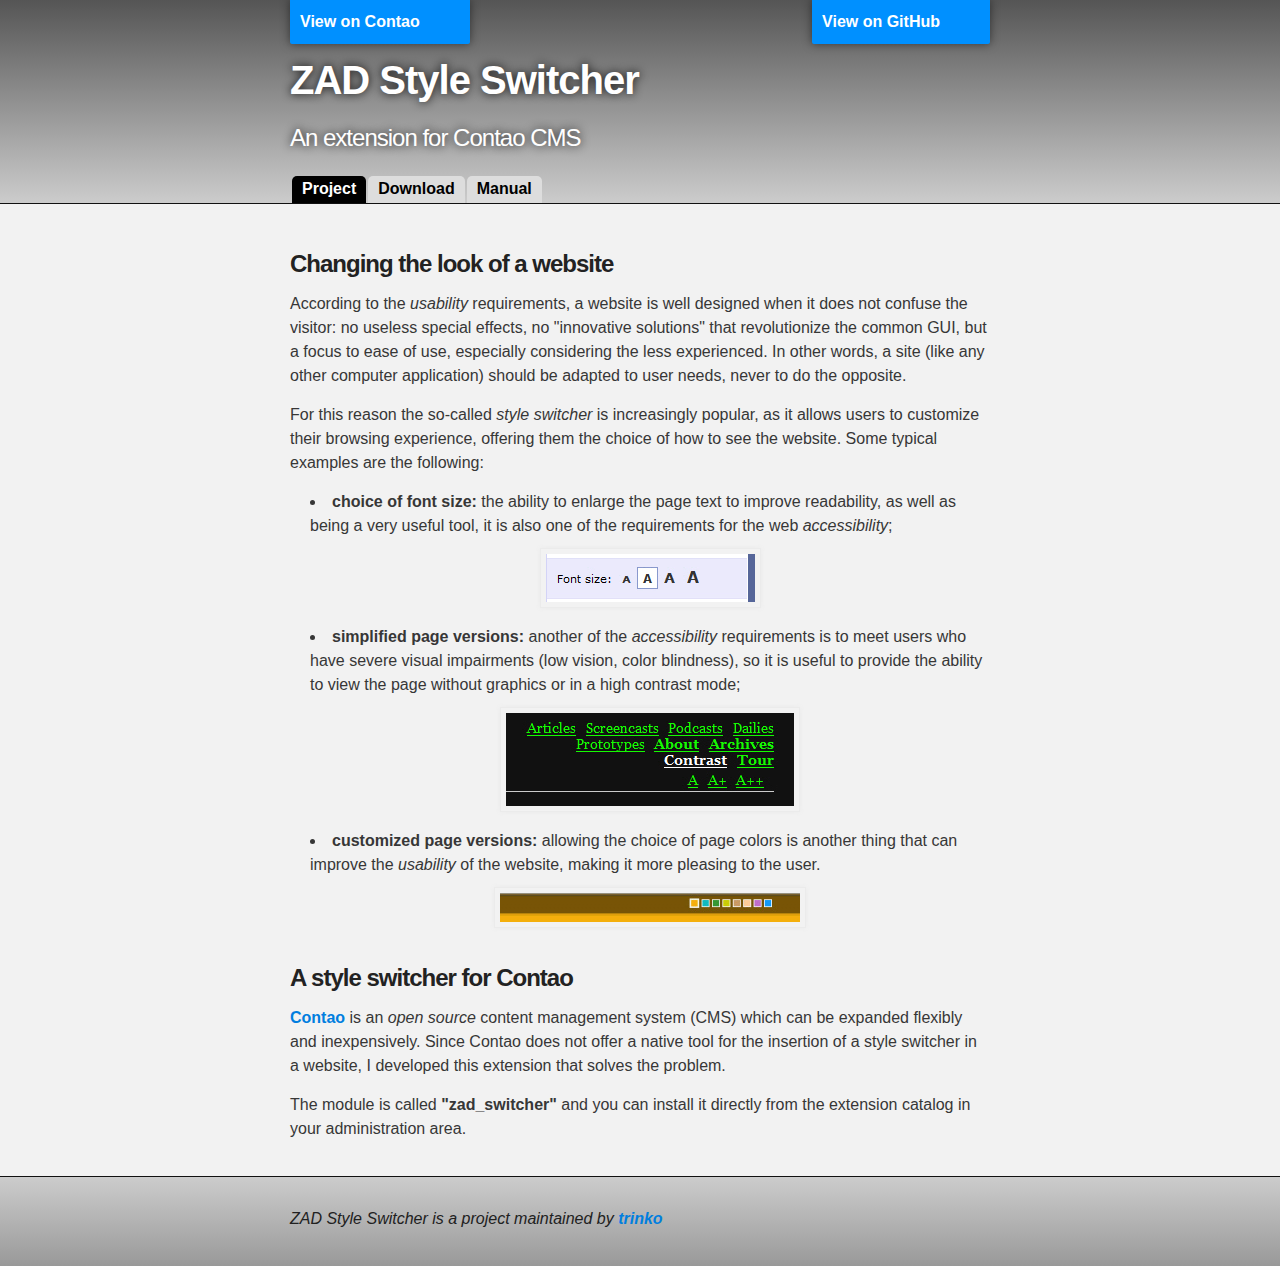
==== index.html @ 4e1314e6 "Project's homepage inserted" ====
<!DOCTYPE html PUBLIC "-//W3C//DTD XHTML 1.0 Strict//EN" "http://www.w3.org/TR/xhtml1/DTD/xhtml1-strict.dtd">
<html xmlns="http://www.w3.org/1999/xhtml" xml:lang="it" lang="it">
<head>
  <title>ZAD Style Switcher - Project's home page</title>
  <meta http-equiv="Content-Type" content="text/html; charset=utf-8" />
  <meta http-equiv="Content-Style-Type" content="text/css" />
  <meta http-equiv="Content-Script-Type" content="text/javascript" />
  <meta name="description" content="ZAD Style Switcher - An extension for Contao CMS" />
  <meta name="keywords" content="contao,cms,style switcher,css,accessibility" />
  <meta name="robots" content="index,follow" />
  <meta name="viewport" content="width=device-width,initial-scale=1.0" />
  <link rel="stylesheet" type="text/css" href="stylesheets/stylesheet.css" />
  <link rel="icon" href="images/favicon.ico" />
</head>
<body>

<!-- HEADER -->
<div id="header_wrap" class="outer">
  <div class="inner">
    <a id="forkme_banner" href="https://github.com/trinko/contao-zad_switcher" title="Go to GitHub repository">View on GitHub</a>
    <a id="contao_banner" href="https://contao.org/en/extension-list/view/zad_switcher.html" title="Go to Contao extension list">View on Contao</a>
    <h1 id="project_title">ZAD Style Switcher</h1>
    <h2 id="project_tagline">An extension for Contao CMS</h2>
    <div id="menu_nav">
      <ul>
        <li><a class="active" href="index.html" title="Project's home page">Project</a></li>
        <li><a href="download.html" title="Download and installation">Download</a></li>
        <li><a href="#" title="">Manual</a></li>
      </ul>
    </div>
  </div>
</div>

<!-- MAIN CONTENT -->
<div id="main_content_wrap" class="outer">
  <div id="main_content" class="inner">

    <h3>Changing the look of a website</h3>
    <p>According to the <em>usability</em> requirements, a website is well designed when it
    does not confuse the visitor: no useless special effects, no "innovative
    solutions" that revolutionize the common GUI, but a focus to ease of use,
    especially considering the less experienced. In other words, a site (like any
    other computer application) should be adapted to user needs, never to do the
    opposite.</p>
    <p>For this reason the so-called <em>style switcher</em> is increasingly popular,
    as it allows users to customize their browsing experience,
    offering them the choice of how to see the website. Some typical examples are
    the following:</p>
    <ul>
      <li><strong>choice of font size:</strong> the ability to enlarge the page
      text to improve readability, as well as being a very useful tool, it is also one of
      the requirements for the web <em>accessibility</em>;
        <div class="center"><img src="images/switcher-1.png" alt="Style switcher for font size choice" title="Style switcher for font size choice" /></div>
      </li>
      <li><strong>simplified page versions:</strong> another of the <em>accessibility</em> requirements
      is to meet users who have severe visual impairments (low vision,
      color blindness), so it is useful to provide the ability to view the page
      without graphics or in a high contrast mode;
        <div class="center"><img src="images/switcher-2.png" alt="Style switcher for high contrast version" title="Style switcher for high contrast version" /></div>
      </li>
      <li><strong>customized page versions:</strong> allowing
      the choice of page colors is another thing that can improve the
      <em>usability</em> of the website, making it more pleasing to the user.
        <div class="center"><img src="images/switcher-3.png" alt="Style switcher for color choice" title="Style switcher for color choice" /></div>
      </li>
    </ul>
    <h3>A style switcher for Contao</h3>
    <p><a href="http://www.contao.org/" title="Go to Contao website">Contao</a> is
    an <em>open source</em> content management system (CMS) which can be expanded flexibly and inexpensively.
    Since Contao does not offer a native tool for the insertion of a
    style switcher in a website, I developed this extension that
    solves the problem.</p>
    <p>The module is called <strong>"zad_switcher"</strong> and you can install it directly from the
    extension catalog in your administration area.</p>

  </div>
</div>

<!-- FOOTER  -->
<div id="footer_wrap" class="outer">
  <div id="footer_content" class="inner">
    <p class="copyright">ZAD Style Switcher is a project maintained by <a href="https://github.com/trinko" title="Go to trinko's page on GitHub">trinko</a></p>
  </div>
</div>

</body>
</html>
---- stylesheets/stylesheet.css ----
/**
 * Reset the margin and padding of the block elements
 */
html,body,div,h1,h2,h3,h4,h5,h6,p,blockquote,pre,code,ol,ul,li,dl,dt,dd,img,
table,th,td,form,fieldset,legend,input,textarea,label,caption,tbody,tfoot,thead,tr {
	margin:0;
	padding:0;
  border:0;
  font:inherit;
  vertical-align:baseline;
}

/**
 * Basic element formatting
 */
table {
	border-spacing:0;
	border-collapse:collapse;
}
caption,th,td {
	text-align:left;
	text-align:start;
	vertical-align:top;
}
abbr,acronym {
	font-variant:normal;
	border-bottom:1px dotted #666666;
	cursor:help;
}
blockquote,q {
	quotes:none;
}
ol, ul {
	list-style-type:none;
}
sup {
	vertical-align:text-top;
}
sub {
	vertical-align:text-bottom;
}
del {
	text-decoration:line-through;
}
ins {
	text-decoration:none;
}

/**
 * Theme styles
 */
body {
  box-sizing: border-box;
  color:#373737;
  background:#999999;
  font-size:100%;
  font-family:'Myriad Pro', Calibri, Helvetica, Arial, sans-serif;
  line-height:1.5;
  -webkit-font-smoothing:antialiased;
}
h1, h2, h3, h4, h5, h6 {
  margin:10px 0;
  font-weight:700;
  color:#222222;
  font-family:'Lucida Grande', Calibri, Helvetica, Arial, sans-serif;
  letter-spacing:-1px;
}
h1 {
  font-size: 250%;
}
h2 {
  padding-bottom:10px;
  font-size:200%;
  background:url('../images/bg_hr.png') repeat-x bottom;
}
h3 {
  font-size:150%;
}
h4 {
  font-size:120%;
}
h5 {
  font-size:110%;
}
h6 {
  font-size:100%;
}
p {
  margin:10px 0 15px 0;
}
a {
  text-decoration:none;
  color:#007edf;
  font-weight:bold;
  text-shadow:none;
  transition: color 0.5s ease;
  transition: text-shadow 0.5s ease;
  -webkit-transition: color 0.5s ease;
  -webkit-transition: text-shadow 0.5s ease;
  -moz-transition: color 0.5s ease;
  -moz-transition: text-shadow 0.5s ease;
  -o-transition: color 0.5s ease;
  -o-transition: text-shadow 0.5s ease;
  -ms-transition: color 0.5s ease;
  -ms-transition: text-shadow 0.5s ease;
}
#main_content a:hover {
  text-decoration:underline;
  color: #0069ba;
  text-shadow: #0090ff 0px 0px 2px;
}
#footer_content a:hover {
  text-decoration:underline;
  color: #43adff;
  text-shadow: #000099 0px 0px 2px;
}
em {
  font-style: italic;
}
strong {
  font-weight: bold;
}
img {
  position: relative;
  margin: 0 auto;
  padding: 5px;
  margin: 10px 0 10px 0;
  border: 1px solid #ebebeb;
  box-shadow: 0 0 5px #ebebeb;
  -webkit-box-shadow: 0 0 5px #ebebeb;
  -moz-box-shadow: 0 0 5px #ebebeb;
  -o-box-shadow: 0 0 5px #ebebeb;
  -ms-box-shadow: 0 0 5px #ebebeb;
}
pre, code {
  width: 100%;
  color: #222222;
  background-color: #ffffff;
  font-family: Monaco, "Bitstream Vera Sans Mono", "Lucida Console", Terminal, monospace;
  font-size: 90%;
  border-radius: 2px;
  -moz-border-radius: 2px;
  -webkit-border-radius: 2px;
}
pre {
  width: 100%;
  padding: 10px;
  box-shadow: 0 0 10px rgba(0,0,0,.1);
  overflow: auto;
}
code {
  padding: 3px;
  margin: 0 3px;
  box-shadow: 0 0 10px rgba(0,0,0,.1);
}
pre code {
  display: block;
  box-shadow: none;
}
blockquote {
  color: #666666;
  margin-bottom: 20px;
  padding: 0 0 0 20px;
  border-left: 3px solid #bbbbbb;
}
ul, ol, dl {
  margin-bottom: 15px
}
ul li {
  list-style: inside;
  padding-left: 20px;
}
ol li {
  list-style: decimal inside;
  padding-left: 20px;
}
dl dt {
  font-weight: bold;
}
dl dd {
  padding-left: 20px;
  font-style: italic;
}
dl p {
  padding-left: 20px;
  font-style: italic;
}
hr {
  height: 1px;
  margin-bottom: 5px;
  border: none;
  background: url('../images/bg_hr.png') repeat-x center;
}
table {
  border: 1px solid #373737;
  margin-bottom: 20px;
  text-align: left;
}
th {
  font-family: 'Lucida Grande', 'Helvetica Neue', Helvetica, Arial, sans-serif;
  padding: 10px;
  background: #373737;
  color: #ffffff;
}

td {
  padding: 10px;
  border: 1px solid #373737;
}
form {
  background: #f2f2f2;
  padding: 20px;
}
.center {
  margin-left: auto;
  margin-right: auto;
  text-align: center;
}

/**
 * Menu
 */
#menu_nav {
  position:relative;
  width:100%;
  overflow:hidden;
}
#menu_nav ul {
  list-style:none;
  margin:0;
  padding:0;
  position:relative;
  left:50%;
  text-align:center;
}
#menu_nav ul li {
  display:block;
  float:left;
  list-style:none;
  margin:0;
  padding:0;
  position:relative;
  right:50%;
}
#menu_nav ul li a {
  display:block;
  margin:0 0 0 2px;
  padding:3px 10px;
  background:#dddddd;
  color:#000000;
  text-decoration:none;
  line-height:1.3em;
  border-top-left-radius: 5px;
  border-top-right-radius: 5px;
}
#menu_nav ul li a:hover {
  text-decoration:underline;
  background:#0090ff;
  color:#ffffff;
}
#menu_nav ul li a.active,
#menu_nav ul li a.active:hover {
  color:#ffffff;
  background:#000000;
  text-decoration:none;
}

/**
 * Full size layout
 */
.outer {
  width: 100%;
}
.inner {
  position: relative;
  max-width: 700px;
  padding: 20px 10px;
  margin: 0 auto;
}
#forkme_banner {
  display: block;
  position: absolute;
  top:0;
  right: 10px;
  z-index: 10;
  padding: 10px 50px 10px 10px;
  color: #ffffff;
  background: url('../images/blacktocat.png') #0090ff no-repeat 95% 50%;
  font-weight: 700;
  box-shadow: 0 0 10px rgba(0,0,0,.5);
  border-bottom-left-radius: 2px;
  border-bottom-right-radius: 2px;
}
#contao_banner {
  display: block;
  position: absolute;
  top:0;
  left: 10px;
  z-index: 10;
  padding: 10px 50px 10px 10px;
  color: #ffffff;
  background: url('../images/contao.png') #0090ff no-repeat 95% 50%;
  font-weight: 700;
  box-shadow: 0 0 10px rgba(0,0,0,.5);
  border-bottom-left-radius: 2px;
  border-bottom-right-radius: 2px;
}
#contao_banner:hover, #forkme_banner:hover {
  text-decoration: underline;
  box-shadow: 0 0 20px rgba(255,255,255,1.0);
  background-color: #000000;
}
#header_wrap {
  background: #cccccc;
  /* Firefox 3.6+ */
  background-image: -moz-linear-gradient(top, #555555, #cccccc);
  /* Safari 4+, Chrome 1-9 */
  background-image: -webkit-gradient(linear, 0% 0%, 0% 100%, from(#555555), to(#cccccc));
  /* Safari 5.1+, Mobile Safari, Chrome 10+ */
  background-image: -webkit-linear-gradient(top, #555555, #cccccc);
  /* IE 10+ */
  background-image: -ms-linear-gradient(top, #555555, #cccccc);
  /* Opera 11.10+ */
  background-image: -o-linear-gradient(top, #555555, #cccccc);
}
#header_wrap .inner {
  padding: 50px 10px 0px 10px;
}
#project_title {
  margin: 0;
  color: #ffffff;
  font-size: 250%;
  font-weight: 700;
  text-shadow: #111111 0px 0px 10px;
}
#project_tagline {
  color: #ffffff;
  font-size: 150%;
  font-weight: 300;
  background: none;
  text-shadow: #111111 0px 0px 10px;
}
#main_content_wrap {
  background: #f2f2f2;
  border-top: 1px solid #111111;
  border-bottom: 1px solid #111111;
}
#main_content {
  padding-top: 2em;
}
#footer_wrap {
  background: #cccccc;
  /* Firefox 3.6+ */
  background-image: -moz-linear-gradient(top, #cccccc, #999999);
  /* Safari 4+, Chrome 1-9 */
  background-image: -webkit-gradient(linear, 0% 0%, 0% 100%, from(#cccccc), to(#999999));
  /* Safari 5.1+, Mobile Safari, Chrome 10+ */
  background-image: -webkit-linear-gradient(top, #cccccc, #999999);
  /* IE 10+ */
  background-image: -ms-linear-gradient(top, #cccccc, #999999);
  /* Opera 11.10+ */
  background-image: -o-linear-gradient(top, #cccccc, #999999);
}
#footer_content {
  color:#212121;
  font-style: italic;
}

/**
 * Small size layout
 */
@media screen and (max-width: 480px) {
  .inner {
    min-width: 320px;
    max-width: 480px;
  }
  code, pre {
    min-width: 320px;
    max-width: 480px;
    font-size: 11px;
  }
  #forkme_banner, #contao_banner {
    padding: 5px 50px 5px 5px;
  }

  #contao_banner {
    left: 0;
  }
  #forkme_banner {
    right: 0;
  }
}
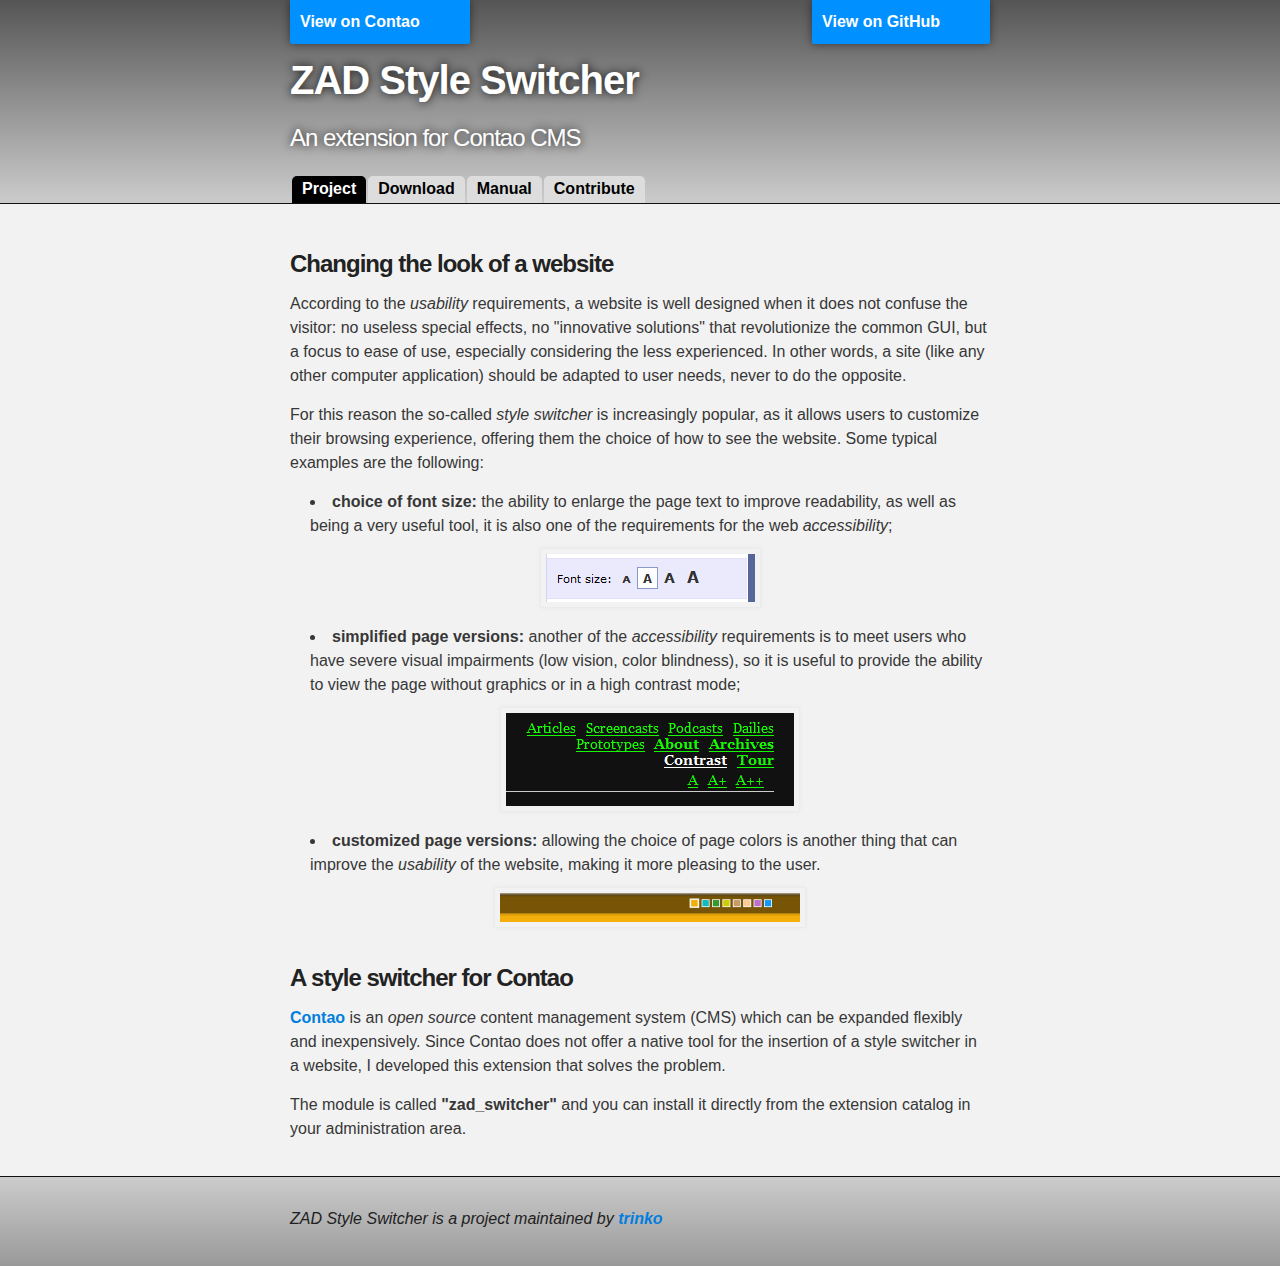
==== commit f8b5ad25: "Manual page 1" ====
--- a/index.html
+++ b/index.html
@@ -25,7 +25,8 @@
       <ul>
         <li><a class="active" href="index.html" title="Project's home page">Project</a></li>
         <li><a href="download.html" title="Download and installation">Download</a></li>
-        <li><a href="#" title="">Manual</a></li>
+        <li><a href="manual.html" title="User manual">Manual</a></li>
+        <li><a href="contribute.html" title="How to contribute">Contribute</a></li>
       </ul>
     </div>
   </div>
--- a/stylesheets/stylesheet.css
+++ b/stylesheets/stylesheet.css
@@ -121,6 +121,7 @@
   font-weight: bold;
 }
 img {
+  max-width:640px;
   position: relative;
   margin: 0 auto;
   padding: 5px;
@@ -216,6 +217,15 @@
   margin-right: auto;
   text-align: center;
 }
+ul.download, ul.download li {
+  list-style:none;
+}
+ul.download a {
+  display: block;
+  background: url(../images/icon_download.png) no-repeat 0 0;
+  padding-left: 30px;
+  margin: auto;
+}
 
 /**
  * Menu
@@ -263,6 +273,43 @@
   color:#ffffff;
   background:#000000;
   text-decoration:none;
+}
+#page_nav {
+  position:relative;
+  width:100%;
+  overflow:hidden;
+  margin-top:2em;
+  border-top:2px dotted #cccccc;
+  padding-top:5px;
+}
+#page_nav ul {
+  list-style:none;
+  margin:0;
+  padding:0;
+  position:relative;
+}
+#page_nav ul li {
+  list-style:none;
+  margin:0;
+  padding:0;
+  position:relative;
+}
+#page_nav a.next {
+  display:block;
+  float:right;
+  padding:3px 30px 3px 10px;
+  line-height:1.3em;
+  background: url(../images/icon_next.png) no-repeat right center;
+}
+#page_nav a.prev {
+  display:block;
+  float:left;
+  padding:3px 10px 3px 30px;
+  line-height:1.3em;
+  background: url(../images/icon_previous.png) no-repeat left center;
+}
+#page_nav a:hover {
+  text-decoration:underline;
 }
 
 /**
